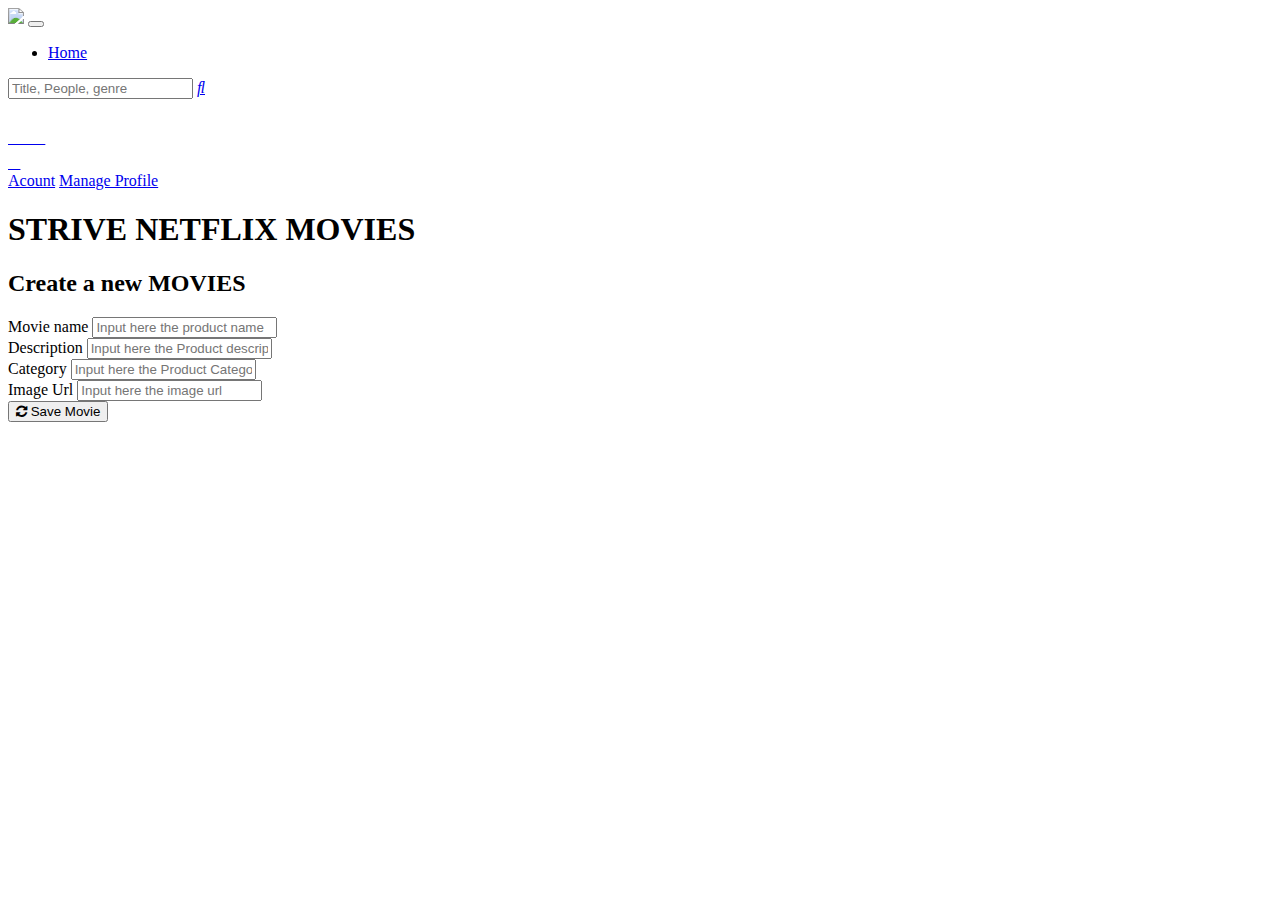
==== backoffice.html @ a0dd8594 "completed" ====
<!DOCTYPE html>
<html lang="en">
  <head>
    <!-- Required meta tags -->
    <meta charset="utf-8" />
    <meta
      name="viewport"
      content="width=device-width, initial-scale=1, shrink-to-fit=no"
    />
    <link rel="stylesheet" href="https://cdnjs.cloudflare.com/ajax/libs/font-awesome/4.7.0/css/font-awesome.min.css">
    <meta charset="UTF-8" />
    <meta name="viewport" content="width=device-width, initial-scale=1.0" />
    <title>Netflix Clone</title>
   
    
    <script src="https://kit.fontawesome.com/a076d05399.js"></script>
    <link
      href="https://fonts.googleapis.com/css?family=Open+Sans:300,400,600&display=swap"
      rel="stylesheet"
    />
    <link rel="stylesheet" href="./css/styles.css" />
    <!-- Bootstrap CSS -->
    <link
      rel="stylesheet"
      href="https://stackpath.bootstrapcdn.com/bootstrap/4.5.0/css/bootstrap.min.css"
      integrity="sha384-9aIt2nRpC12Uk9gS9baDl411NQApFmC26EwAOH8WgZl5MYYxFfc+NcPb1dKGj7Sk"
      crossorigin="anonymous"
    />

    <title>NETFLIX APP CHALLENGE</title>
  </head>
  <body>
    
    <nav class="navbar navbar-expand-lg navbar-dark bg-dark">
        <a class="navbar-brand" href="#"
          ><img src="./logos/netflix.png" width="120"
        /></a>
        <button
          class="navbar-toggler"
          type="button"
          data-toggle="collapse"
          data-target="#navbarSupportedContent"
          aria-controls="navbarSupportedContent"
          aria-expanded="false"
          aria-label="Toggle navigation"
        >
          <span class="navbar-toggler-icon"></span>
        </button>
  
        <div class="collapse navbar-collapse" id="navbarSupportedContent">
          <ul class="navbar-nav mr-auto">
            <li class="nav-item active">
              <a class="nav-link" href="index.html"
                >Home <span class="sr-only">(current)</span></a
              >
            </li>
          </ul>
          <div class="d-flex justify-content-around">
          <div class="d-flex justify-content-center h-100 mr-3">
            <div class="searchbar">
              <input class="search_input" type="text" name="" placeholder="Title, People, genre">
              <a href="#" class="search_icon"><i class="fas fa-search fa-1x"></i></a>
            </div>
          </div>
          <div class="d-flex justify-content-center h-100 mr-3">
            <div >
             
              <a href="#" class="alert_icon "><i class="fas fa-bell fa-3x "></i>
              </a>
  
            </div>
          </div>
          <div class="dropleft">
            <a class="btn btn-secondary dropdown-toggle dropleft" href="#" role="button" id="dropdownMenuLink" 
            data-toggle="dropdown" aria-haspopup="true" aria-expanded="false">
              <i class="fas fa-user fa-1x"></i>
            </a>
          
            <div class="dropdown-menu" aria-labelledby="dropdownMenuLink">
              <a class="dropdown-item" href="account.html">Acount</a>
              <a class="dropdown-item" href="profile.html">Manage Profile</a>
             
            </div>
          </div>
        </div>
        </div>
      </nav>
    <div class="container text-center">
      <h1>STRIVE NETFLIX MOVIES</h1>
     
      <h2 class="mt-5">Create a new MOVIES</h2>
      <div class="row">
        <div class="col col-md-6 offset-md-3">
          <form onsubmit="handleSubmit()">
            <!-- EVENT PROPERTIES
                name: string
                description: string
                price: number
                date: string -->
            <div class="form-group mt-5">
              <label for="name">Movie name</label>
              <input
                type="text"
                class="form-control"
                id="name"
                placeholder="Input here the product name"
              />
            </div>
            <div class="form-group">
              <label for="description">Description</label>
              <input
                type="text"
                class="form-control"
                id="description"
                placeholder="Input here the Product description"
              />
            </div>
            <div class="form-group">
                <label for="Category">Category</label>
                <input
                  type="text"
                  class="form-control"
                  id="category"
                  placeholder="Input here the Product Category"
                />
              </div>
              <div class="form-group">
                <label for="imageUrl">Image Url</label>
                <input
                  type="url"
                  class="form-control"
                  id="imageUrl"
                  placeholder="Input here the image url"
                />
              </div>
           
            
            <div class="form-group">
              <button class="btn btn-primary mt-4" type="submit">
               <!--  <span class="spinner-border text-warning d-none" role="status">
                  <span class="sr-only">Loading...</span>
                </span> -->
                <i class="fa fa-refresh fa-spin d-none"></i>
                Save Movie
              </button>
            </div>
          </form>
        </div>
      </div>
    </div>
    <script src="helper.js"></script>
    <script>
      let id;
      let categories;
      window.onload = async () =>{
        let urlParams =new URLSearchParams(window.location.search);
        id =urlParams.get('id');
        //let urlParam =new URLSearchParams(window.location.search);
        //categories = get('category')
        
        if (id){
          console.log("ID IS PRESENT, FETCHING PRODUCT", id)
          let event = await getMovie(id);
          console.log("ID IS PRESENT, FETCH Movie id", event)
          document.querySelector('#name').value=event.name;
          document.querySelector('#description').value=event.description;
          document.querySelector('#category').value=event.category
          document.querySelector('#imageUrl').value=event.imageUrl
         
          
        }else{
          console.log("I want to create an Element from Scratch")
        }
      }
    
      handleSubmit = () =>{
          event.preventDefault();
          submitMovie();
      }
      submitMovie= async ()=>{
        let spinner = document.querySelector(".fa");
        spinner.classList.toggle("d-none");
        
        let myEvent = {
            name: document.querySelector('#name').value,
            description: document.querySelector('#description').value,
            category: document.querySelector('#category').value,
            imageUrl: document.querySelector('#imageUrl').value,
            
        }
             
            
        console.log("My Movies", myEvent)
            
        let response;
            
        if(id){
          response = await editMovie(id, myEvent);
        }else{
              
          response = await saveMovie(myEvent)
        }
            
            
            //let response = await saveProducts(myEvent);
        console.log('RESPONSE FROM SAVE products',response)
            
        if(response.ok){
          alert("Products created successfully");
          spinner.classList.toggle("d-none");
          //location.assign("index.html")
        }else{
          spinner.classList.toggle("d-none");
          alert("Error creating products")
        }
      }
    
    </script>

    <!-- Optional JavaScript -->
    <!-- jQuery first, then Popper.js, then Bootstrap JS -->
    <script
      src="https://code.jquery.com/jquery-3.5.1.slim.min.js"
      integrity="sha384-DfXdz2htPH0lsSSs5nCTpuj/zy4C+OGpamoFVy38MVBnE+IbbVYUew+OrCXaRkfj"
      crossorigin="anonymous"
    ></script>
    <script
      src="https://cdn.jsdelivr.net/npm/popper.js@1.16.0/dist/umd/popper.min.js"
      integrity="sha384-Q6E9RHvbIyZFJoft+2mJbHaEWldlvI9IOYy5n3zV9zzTtmI3UksdQRVvoxMfooAo"
      crossorigin="anonymous"
    ></script>
    <script
      src="https://stackpath.bootstrapcdn.com/bootstrap/4.5.0/js/bootstrap.min.js"
      integrity="sha384-OgVRvuATP1z7JjHLkuOU7Xw704+h835Lr+6QL9UvYjZE3Ipu6Tp75j7Bh/kR0JKI"
      crossorigin="anonymous"
    ></script>
  </body>
</html>
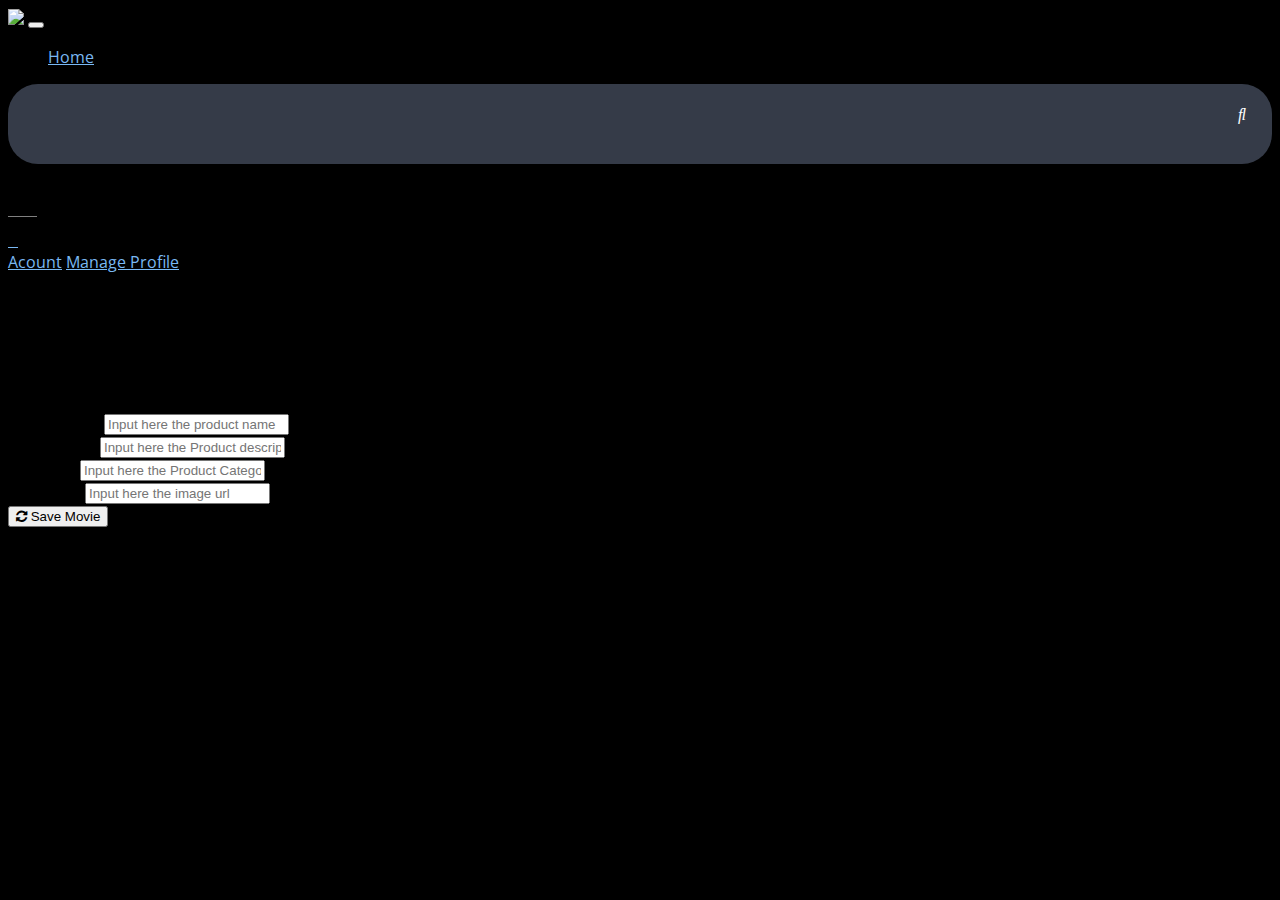
==== commit 5fd92a20: "pagination added" ====
--- a/backoffice.html
+++ b/backoffice.html
@@ -206,9 +206,9 @@
         console.log('RESPONSE FROM SAVE products',response)
             
         if(response.ok){
-          alert("Products created successfully");
+          alert("Movie created successfully");
           spinner.classList.toggle("d-none");
-          //location.assign("index.html")
+          location.assign("index.html")
         }else{
           spinner.classList.toggle("d-none");
           alert("Error creating products")
--- a/css/styles.css
+++ b/css/styles.css
@@ -0,0 +1,245 @@
+body {
+    background-color: black;
+    font-family: "Open Sans", sans-serif;
+  }
+  
+  a {
+    color: #79b8f3;
+  }
+  
+  a:hover {
+    color: #90dffe;
+  }
+  
+  .movies-tiles .tile-row img {
+    width: 100%;
+    height: 100%;
+  }
+  
+  .title-wrapper {
+    margin-bottom: 0.5rem;
+  }
+  
+  .title-wrapper h3 {
+    font-weight: 300;
+    text-transform: uppercase;
+  }
+  
+  .title-wrapper p {
+    font-weight: 700;
+    margin-left: 0.25rem;
+  }
+  
+  .title-wrapper > *:not(a) {
+    font-size: 19px;
+    color: white;
+    display: inline-block;
+    margin-bottom: 0;
+  }
+  /* .fa {
+    padding: 20px;
+    font-size: 5px;
+    width: 30px;
+    text-align: center;
+    text-decoration: none;
+    margin: 5px 2px;
+    border-radius: 50%;
+  } */
+  .pagination .prev.disabled,
+  .pagination .next.disabled{
+    border-color: gray;
+    color:gray;
+    pointer-events: none;
+  }
+  @keyframes show{
+    0%{
+      opacity:0;
+      transform: scale(0.9);
+    }
+    100%{
+      opacity:1;
+      transform: scale(1);
+    }
+}
+.pagination{
+  width: 100%;
+  float: left;
+  padding:15px;
+  text-align: center;
+}
+.pagination div{
+  display: inline-block;
+  margin:0 10px;
+}
+.pagination .page{
+  color:gray;
+}
+.pagination .prev,
+.pagination .next{
+color:white;
+border:1px solid white;
+font-size:15px;
+padding:7px 15px;
+cursor: pointer;
+}
+.hide{
+display: none;
+}
+.show{
+
+animation: show .5s ease;
+}
+  
+  .zoom {
+  
+    object-fit: cover;
+    transition: transform .2s;
+    
+   
+  }
+  /* This css works for the carousel*/
+  .col-md-3{
+    display: inline-block;
+    margin-left:-4px;
+  }
+  .col-md-3 img{
+    width:100%;
+    height:auto;
+  }
+  body .carousel-indicators li{
+    
+  }
+  body .carousel-indicators{
+    bottom: 0;
+  }
+  body .carousel-control-prev-icon,
+  body .carousel-control-next-icon{
+    
+  }
+  body .no-padding{
+    padding-left: 0;
+    padding-right: 0;
+     }
+     .searchbar{
+      margin-bottom: auto;
+      margin-top: auto;
+      height: 60px;
+      background-color: #353b48;
+      border-radius: 30px;
+      padding: 10px;
+      }
+  
+      .search_input{
+      color: white;
+      border: 0;
+      outline: 0;
+      background: none;
+      width: 0;
+      caret-color:transparent;
+      line-height: 40px;
+      transition: width 0.4s linear;
+      }
+  
+      .searchbar:hover > .search_input{
+      padding: 0 10px;
+      width: 200px;
+      caret-color:red;
+      transition: width 0.4s linear;
+      }
+  
+      .searchbar:hover > .search_icon{
+      background: white;
+      color: #e74c3c;
+      }
+  
+      .search_icon{
+      height: 40px;
+      width: 40px;
+      float: right;
+      display: flex;
+      justify-content: center;
+      align-items: center;
+      border-radius: 50%;
+      color:white;
+      text-decoration:none;
+      }
+  /*Zoom pics*/
+  .zoom:hover {
+    z-index: 2;
+    -ms-transform: scale(1.5); /* IE 9 */
+    -webkit-transform: scale(1.5); /* Safari 3-8 */
+    transform: scale(1.5); 
+  }
+  
+ /*  .fa:hover {
+      opacity: 0.5;
+  } */
+  
+  
+  #example img {
+    width: 100%;
+    height: 100%;
+  }
+  
+  #example {
+    position: relative;
+    background-image: url("../carousel/slide2.jpg");
+    background-position: center;
+  }
+  .footer {
+    max-width: 70%;
+    margin: 1rem auto;
+    overflow: auto;
+  }
+  
+  
+  .footer,
+  .footer a {
+    color: #999;
+    font-size: 0.9rem;
+  }
+  
+  .footer p {
+    margin-bottom: 1.5rem;
+  }
+  
+  .footer .footer-cols {
+    display: grid;
+    grid-template-columns: repeat(4, 1fr);
+    grid-gap: 2rem;
+  }
+  
+  .footer li {
+    line-height: 1.9;
+    list-style-type: none;
+  }
+  
+  .footer .lang-select {
+    margin-top: 2rem;
+    color: #999;
+    background-color: #000;
+    background-image: none;
+    border: 1px solid #333;
+    padding: 1rem 1.2rem;
+    border-radius: 5px;
+  }
+  .alert_user{
+    color:gray;
+  }
+  .alert_icon{
+    color:gray;
+  }
+  
+  .images img{
+    width: 100%;
+    height: 100%;
+    object-fit: contain;
+  }
+  @media (max-width: 575.98px) {
+    .space{
+        margin-top: 2rem;
+    }
+    p{
+        font-weight:300;
+    }
+}
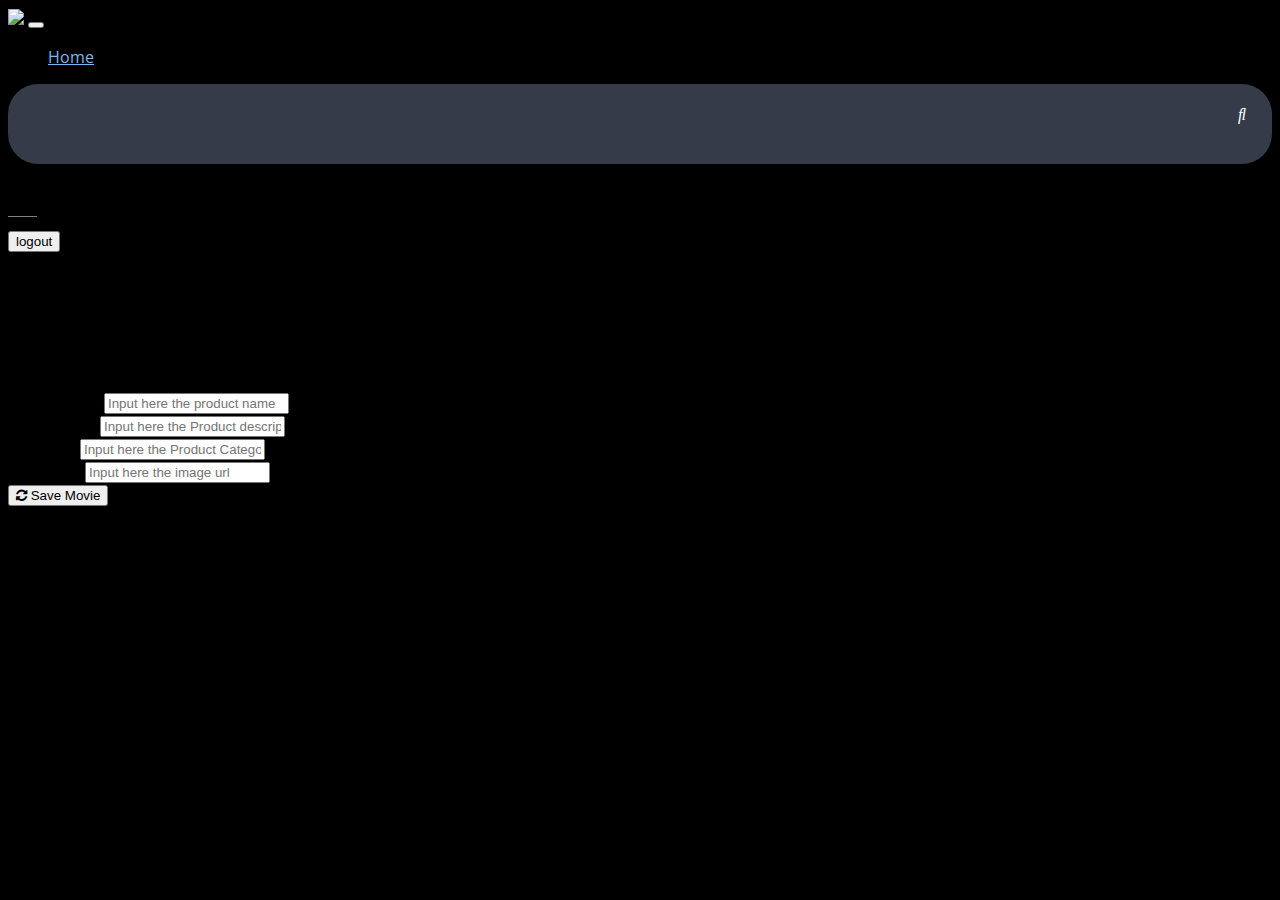
==== commit 65111fd9: "validating array of users with password features added" ====
--- a/backoffice.html
+++ b/backoffice.html
@@ -70,17 +70,8 @@
   
             </div>
           </div>
-          <div class="dropleft">
-            <a class="btn btn-secondary dropdown-toggle dropleft" href="#" role="button" id="dropdownMenuLink" 
-            data-toggle="dropdown" aria-haspopup="true" aria-expanded="false">
-              <i class="fas fa-user fa-1x"></i>
-            </a>
+          <button class="btn btn-outline-success my-2 my-sm-0" onclick="window.location.href='login.html'" type="submit">logout</button>
           
-            <div class="dropdown-menu" aria-labelledby="dropdownMenuLink">
-              <a class="dropdown-item" href="account.html">Acount</a>
-              <a class="dropdown-item" href="profile.html">Manage Profile</a>
-             
-            </div>
           </div>
         </div>
         </div>
@@ -147,6 +138,7 @@
           </form>
         </div>
       </div>
+      
     </div>
     <script src="helper.js"></script>
     <script>
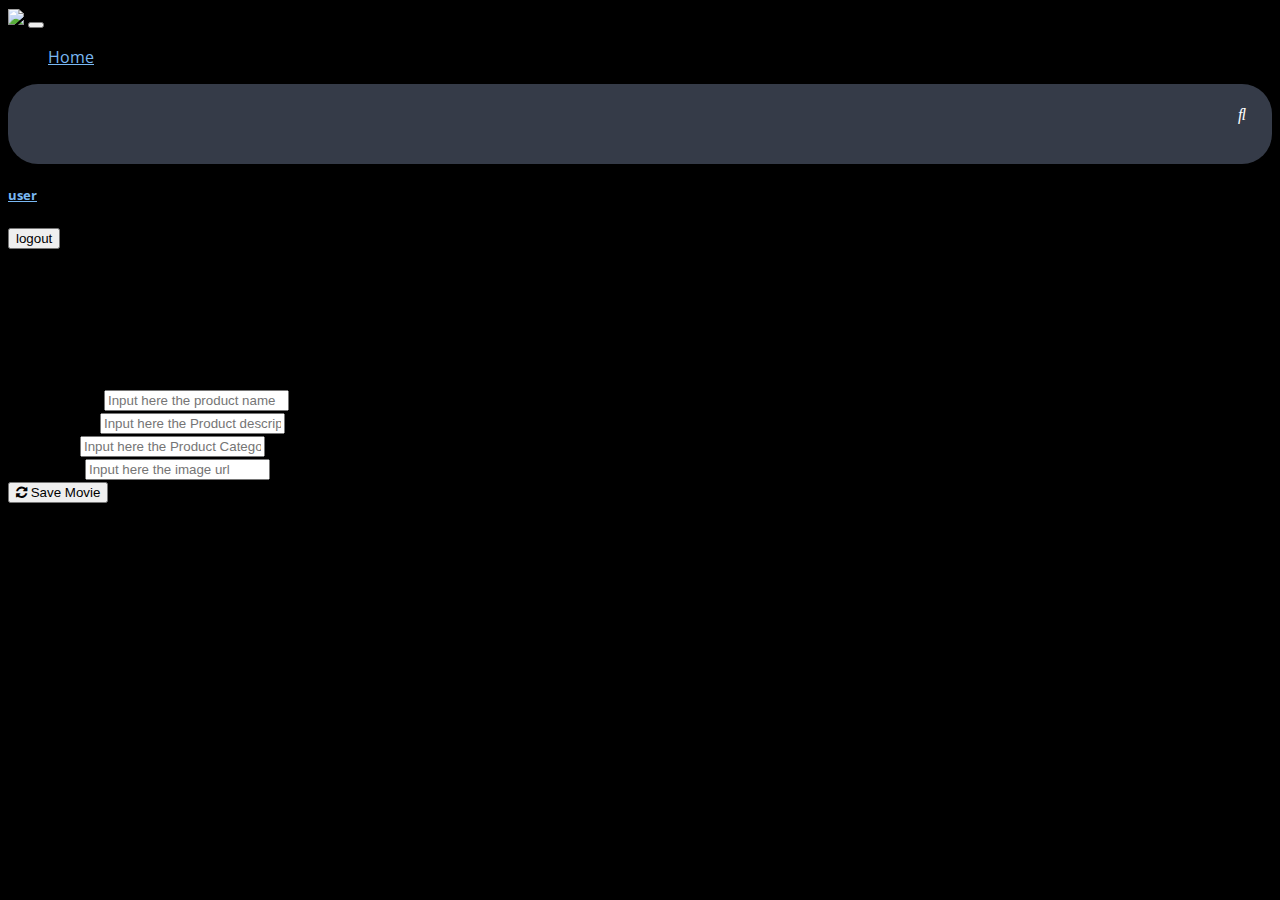
==== commit 2a44afd8: "update logout button" ====
--- a/backoffice.html
+++ b/backoffice.html
@@ -65,12 +65,11 @@
           <div class="d-flex justify-content-center h-100 mr-3">
             <div >
              
-              <a href="#" class="alert_icon "><i class="fas fa-bell fa-3x "></i>
-              </a>
+                <a href=""><h5><label for="exampleInputEmail1" class="user bg-sucess" style="text-align: center; margin-top: 1rem;" >user</label></h5></a>
   
             </div>
           </div>
-          <button class="btn btn-outline-success my-2 my-sm-0" onclick="window.location.href='login.html'" type="submit">logout</button>
+          <button class="btn btn-outline-danger my-2 my-sm-0" onclick="window.location.href='login.html'" type="submit">logout</button>
           
           </div>
         </div>
@@ -144,15 +143,21 @@
     <script>
       let id;
       let categories;
+      let user;
       window.onload = async () =>{
         let urlParams =new URLSearchParams(window.location.search);
         id =urlParams.get('id');
+        user=urlParams.get("username")
+        console.log("user is", user)
+        let userid = document.querySelector('.user')
+        
         //let urlParam =new URLSearchParams(window.location.search);
         //categories = get('category')
         
         if (id){
           console.log("ID IS PRESENT, FETCHING PRODUCT", id)
           let event = await getMovie(id);
+          //console.log("user is", user)
           console.log("ID IS PRESENT, FETCH Movie id", event)
           document.querySelector('#name').value=event.name;
           document.querySelector('#description').value=event.description;
@@ -162,6 +167,7 @@
           
         }else{
           console.log("I want to create an Element from Scratch")
+          userid.innerText ='Welcome! ' + user.toUpperCase()
         }
       }
     
